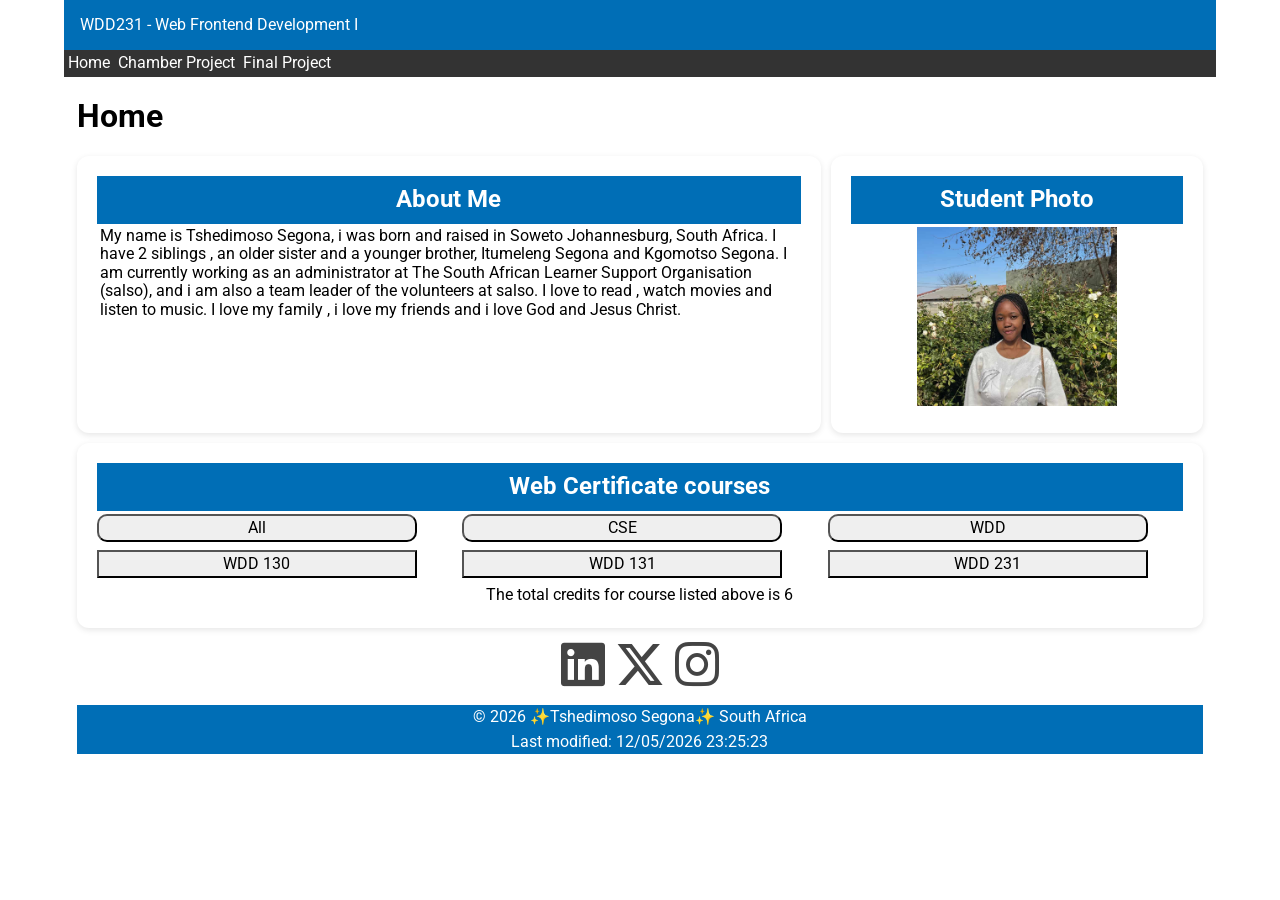
==== index.html @ eb66268a "changes" ====
<!DOCTYPE html>
<html lang="en">
<head>
    <meta charset="UTF-8">
    <meta name="viewport" content="width=device-width, initial-scale=1.0">
    <meta name="description" content="This is a course home page that meets course standards, is responsive, and passes accessibility, best practice, and SEO tests from DevTools.">
    <meta name="author" content="Tshedimoso Segona">
    <title>WDD231 - Web Frontend Development I - Tshedimoso Segona</title>
    <link rel="stylesheet" href="styles/normalize.css">
    <link rel="stylesheet" href="styles/small.css">
    <link rel="stylesheet" href="styles/large.css">
    <link rel="stylesheet" href="https://cdnjs.cloudflare.com/ajax/libs/font-awesome/6.5.1/css/all.min.css"/>
    <script src="scripts/getdate.js" defer></script>
    <link rel="preconnect" href="https://fonts.googleapis.com">
    <link rel="preconnect" href="https://fonts.gstatic.com" crossorigin>
    <link href="https://fonts.googleapis.com/css2?family=Roboto:ital@1&display=swap" rel="stylesheet">
</head>

<body>
    <header>
        <span id="page-name">
            WDD231 - Web Frontend Development I
        </span>
        <nav>
            <ul class="navigation">
                <li><a href="#">Home</a></li>
                <li><a href="#">Chamber Project</a></li>
                <li><a href="#">Final Project</a></li>
            </ul>
        </nav>
    </header>
    
    <main>
        <h1>Home</h1>
        <div class="grid">
            <section class="card1">
                <div class="card-header">
                    <h2>About Me</h2>
                </div>
                <p>
                    My name is Tshedimoso Segona, i was born and raised in Soweto Johannesburg, South Africa.
                    I have 2 siblings , an older sister and a younger brother, Itumeleng Segona and Kgomotso Segona.
                    I am currently working as an administrator at The South African Learner Support Organisation (salso), and 
                    i am also a team leader of the volunteers at salso. I love to read , watch movies and listen to music.
                    I love my family , i love my friends and i love God and Jesus Christ.
                 </p>
            </section>

            <section class="card2">
                <div class="card-header">
                    <h2>Student Photo</h2>
                </div>
                <img class="profile-picture" src="images/profile.jpg" alt="A picture of my face" width="200">
            </section>

            <section class="card3">
                <div class="card-header">
                    <h2>Web Certificate courses</h2>
                </div>
                <div class="buttons-grid1">
                    <a href="#" target="_blank"><button class="rounded">All</button></a>
                    <a href="#" target="_blank"><button class="rounded">CSE</button></a>
                    <a href="#" target="_blank"><button class="rounded">WDD</button></a>
                </div>
                <div class="buttons-grid2">
                    <a href="#" target="_blank"><button class="rectangle">WDD 130</button></a>
                    <a href="#" target="_blank"><button class="rectangle">WDD 131</button></a>
                    <a href="#" target="_blank"><button class="rectangle">WDD 231</button></a>
                </div>
                <p class="p">The total credits for course listed above is 6</p>
            </section>
        </div>
    </main>

    <footer>
        <div class="footer1">
            <a href="https://www.linkedin.com" target="_blank" aria-label="LinkedIn">
                <i class="fa-brands fa-linkedin"></i>
            </a>

            <a href="https://www.twitter.com" target="_blank" aria-label="Twitter">
                <i class="fa-brands fa-x-twitter"></i>
            </a>

            <a href="https://www.instagram.com" target="_blank" aria-label="Instagram">
                <i class="fa-brands fa-instagram"></i>
            </a>
        </div>
        <div class="footer2">
            <p>© <span id="currentyear"></span> ✨Tshedimoso Segona✨ South Africa</p>
            <p><span id="lastModified"></span></p>
        </div>
    </footer>
</body>
</html>
---- styles/large.css ----
/**must contain a media query**/
*{
    padding: 0;
    margin: 0;
    
}

header{
    font-family: "Roboto", sans-serif;
    font-weight: 400;
    max-width: 90vw;
    margin: 0 auto;
}

main, footer{
     font-family: "Roboto", sans-serif;
    font-weight: 400;
    max-width: 88vw;
    margin: 0 auto;
}

#page-name{
    display: block;
	background-color: #006eb6;
	padding: 1rem;
	color: #fff;
    
}

.navigation{
    list-style: none;
    display: flex;
    background-color: #333;  
}

.navigation a {
    display: block;
    color: #ffffff;
    text-decoration: none;
    padding: 4px;
}

.navigation a:hover {
	font-weight: 700;
	color:  #006eb6;
}

.grid {
    display: grid;
    grid-template-columns: 2fr 1fr; 
    gap: 10px;
}

.card1 ,.card2 ,.card3 {
  background-color: #ffffff;
  padding: 20px;
  border-radius: 12px;
  border-color: #0c0c0c;
  box-shadow: 0 2px 6px #0000001a;
}

.card3 {
  grid-column: 1 / -1; 
}

.card-header{
    background-color: #006eb6;
    color: white;
    text-align: center;
    font-size: 16px;
    font-weight: bold;
    padding: 10px 15px;
}

.profile-picture, p{
    padding: 3px;
}

.card2, img{
    text-align: center;
}

.buttons-grid1 {
    display: grid;
    grid-template-columns: 1fr 1fr 1fr;
    gap: 10px;
}

.buttons-grid2 {
    display: grid;
    grid-template-columns: 1fr 1fr 1fr;
    gap: 10px;

}

button{
    width: 20rem;
    padding: 3px;
    margin-top: 3px;
    margin-bottom: 5px;
}

.rectangle {
    border-radius: 0px;    
}

.rounded{
    border-radius: 10px;
}

.p{
    text-align: center;
}

.footer1 {
  display: flex;
  justify-content: center;
  gap: 10px;
  padding: 10px;
}

.footer1 a {
  color: #444;
  font-size: 50px;
  transition: color 0.3s ease;
}

.footer1 a:hover {
  color: #006eb6;
}

.footer2 {
    background-color:  #006eb6;
    color:white;
    text-align: center;
}
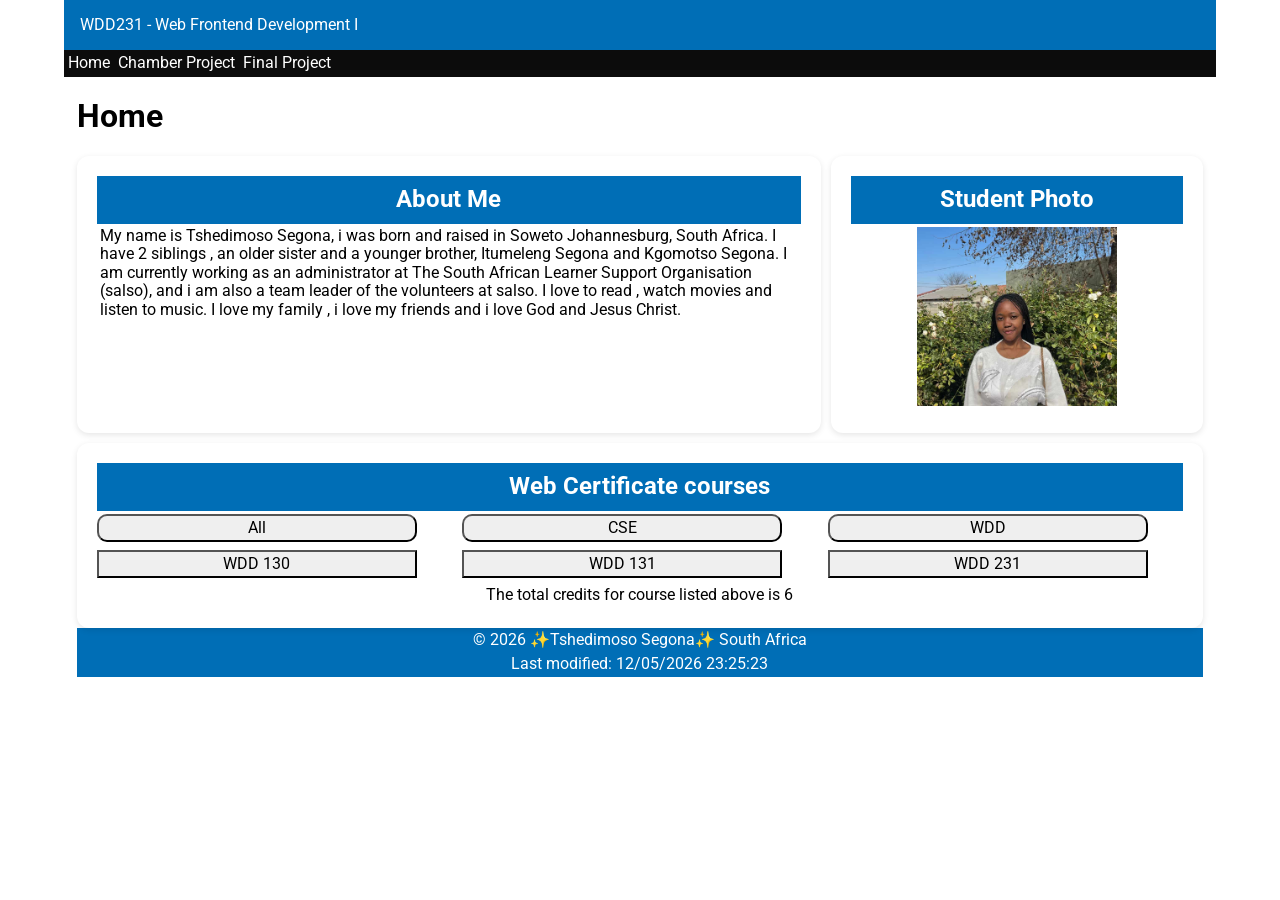
==== commit 2a6aeeeb: "changes" ====
--- a/index.html
+++ b/index.html
@@ -9,7 +9,6 @@
     <link rel="stylesheet" href="styles/normalize.css">
     <link rel="stylesheet" href="styles/small.css">
     <link rel="stylesheet" href="styles/large.css">
-    <link rel="stylesheet" href="https://cdnjs.cloudflare.com/ajax/libs/font-awesome/6.5.1/css/all.min.css"/>
     <script src="scripts/getdate.js" defer></script>
     <link rel="preconnect" href="https://fonts.googleapis.com">
     <link rel="preconnect" href="https://fonts.gstatic.com" crossorigin>
@@ -58,14 +57,14 @@
                     <h2>Web Certificate courses</h2>
                 </div>
                 <div class="buttons-grid1">
-                    <a href="#" target="_blank"><button class="rounded">All</button></a>
-                    <a href="#" target="_blank"><button class="rounded">CSE</button></a>
-                    <a href="#" target="_blank"><button class="rounded">WDD</button></a>
+                   <button class="rounded">All</button>
+                    <button class="rounded">CSE</button>
+                    <button class="rounded">WDD</button>
                 </div>
                 <div class="buttons-grid2">
-                    <a href="#" target="_blank"><button class="rectangle">WDD 130</button></a>
-                    <a href="#" target="_blank"><button class="rectangle">WDD 131</button></a>
-                    <a href="#" target="_blank"><button class="rectangle">WDD 231</button></a>
+                    <button class="rectangle">WDD 130</button>
+                    <button class="rectangle">WDD 131</button>
+                    <button class="rectangle">WDD 231</button>
                 </div>
                 <p class="p">The total credits for course listed above is 6</p>
             </section>
@@ -74,17 +73,7 @@
 
     <footer>
         <div class="footer1">
-            <a href="https://www.linkedin.com" target="_blank" aria-label="LinkedIn">
-                <i class="fa-brands fa-linkedin"></i>
-            </a>
-
-            <a href="https://www.twitter.com" target="_blank" aria-label="Twitter">
-                <i class="fa-brands fa-x-twitter"></i>
-            </a>
-
-            <a href="https://www.instagram.com" target="_blank" aria-label="Instagram">
-                <i class="fa-brands fa-instagram"></i>
-            </a>
+            
         </div>
         <div class="footer2">
             <p>© <span id="currentyear"></span> ✨Tshedimoso Segona✨ South Africa</p>
--- a/styles/large.css
+++ b/styles/large.css
@@ -30,8 +30,10 @@
 .navigation{
     list-style: none;
     display: flex;
-    background-color: #333;  
+    background-color: #0c0c0c;
+    color: #ffffff;
 }
+
 
 .navigation a {
     display: block;
@@ -112,22 +114,6 @@
     text-align: center;
 }
 
-.footer1 {
-  display: flex;
-  justify-content: center;
-  gap: 10px;
-  padding: 10px;
-}
-
-.footer1 a {
-  color: #444;
-  font-size: 50px;
-  transition: color 0.3s ease;
-}
-
-.footer1 a:hover {
-  color: #006eb6;
-}
 
 .footer2 {
     background-color:  #006eb6;
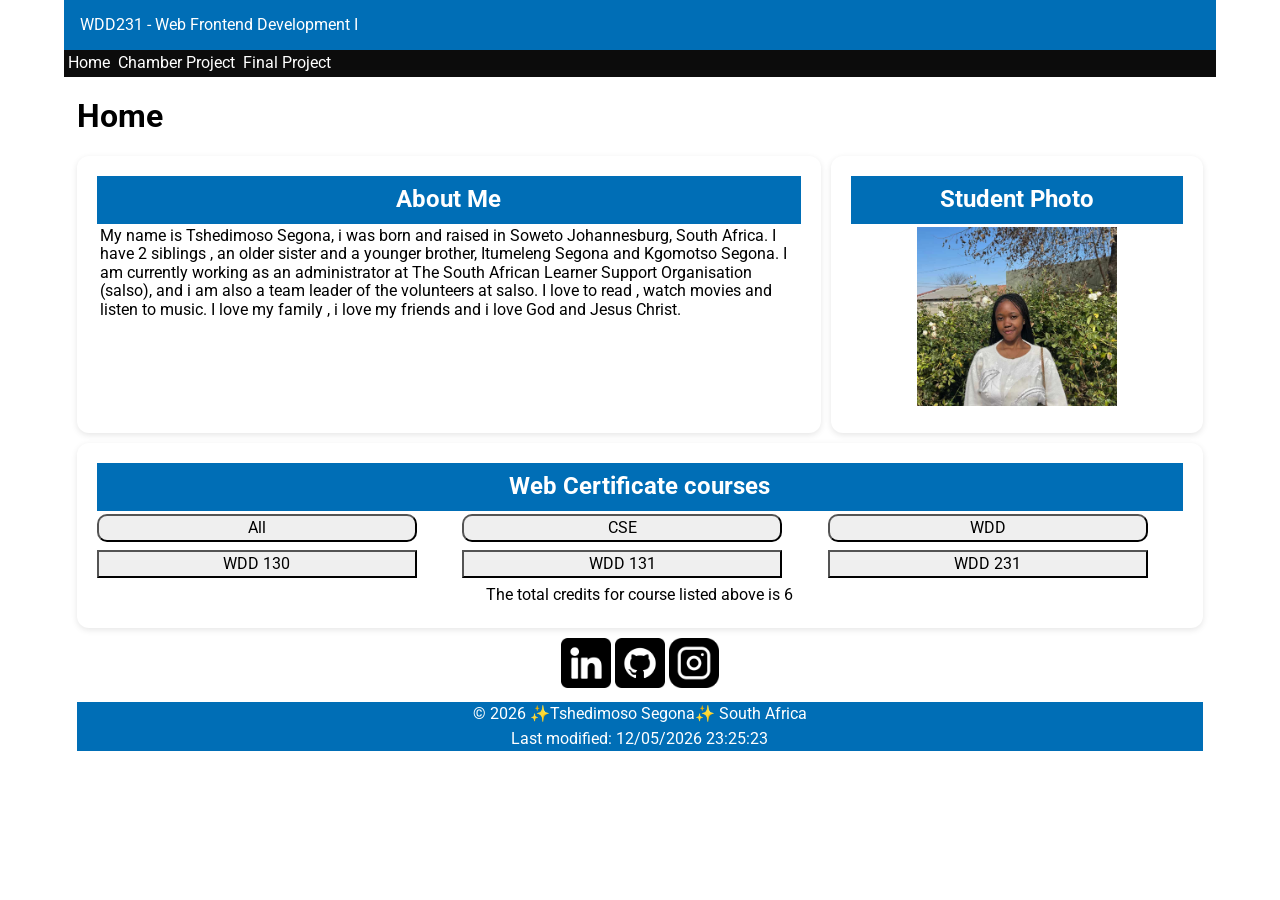
==== commit 32dc03d8: "changes" ====
--- a/index.html
+++ b/index.html
@@ -73,7 +73,9 @@
 
     <footer>
         <div class="footer1">
-            
+            <a href="https://www.linkedin.com/in/tshedimoso-segona/"><img  src="images/linkedin.png" alt="linkedin icon" width="50"></a>
+            <a href="https://github.com/Tshedimoso"><img  src="images/github.png" alt="a github icon" width="50"></a>
+            <a href="https://www.instagram.com/tshedimoso_segona/"><img  src="images/instagram.png" alt="an instagram icon" width="50"></a>
         </div>
         <div class="footer2">
             <p>© <span id="currentyear"></span> ✨Tshedimoso Segona✨ South Africa</p>
--- a/styles/large.css
+++ b/styles/large.css
@@ -113,7 +113,10 @@
 .p{
     text-align: center;
 }
-
+.footer1{
+    text-align:center;
+    padding: 10px;
+}
 
 .footer2 {
     background-color:  #006eb6;
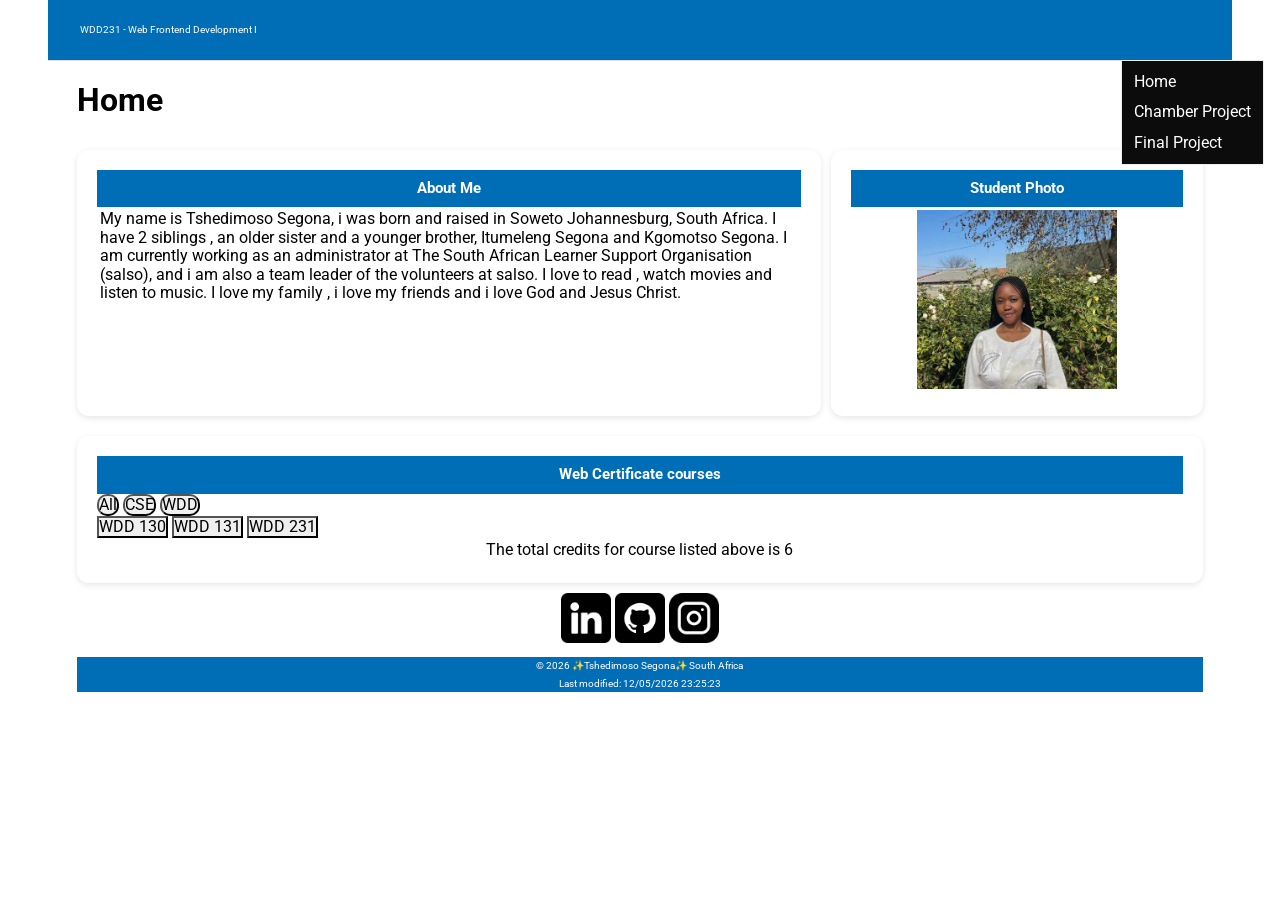
==== commit e7348d8d: "changes" ====
--- a/index.html
+++ b/index.html
@@ -10,23 +10,27 @@
     <link rel="stylesheet" href="styles/small.css">
     <link rel="stylesheet" href="styles/large.css">
     <script src="scripts/getdate.js" defer></script>
+    <script  src="scripts/nav-hamburger.js" defer></script>
     <link rel="preconnect" href="https://fonts.googleapis.com">
     <link rel="preconnect" href="https://fonts.gstatic.com" crossorigin>
     <link href="https://fonts.googleapis.com/css2?family=Roboto:ital@1&display=swap" rel="stylesheet">
 </head>
 
 <body>
-    <header>
+    <header class="nav">
+        <div clas="header-inner">
         <span id="page-name">
             WDD231 - Web Frontend Development I
         </span>
-        <nav>
+        <button class="hamburger" id="hamburger" arial-label="Open navigation">☰</button>
+        <nav id="main-nav" class="nav-hidden" arial-label="Primary">
             <ul class="navigation">
                 <li><a href="#">Home</a></li>
                 <li><a href="#">Chamber Project</a></li>
                 <li><a href="#">Final Project</a></li>
             </ul>
         </nav>
+        </div>
     </header>
     
     <main>
--- a/styles/small.css
+++ b/styles/small.css
@@ -0,0 +1,117 @@
+/**must contain a media query**/
+*{
+    padding: 0;
+    margin: 0;
+    
+}
+
+header{
+    font-family: "Roboto", sans-serif;
+    font-weight: 400;
+    max-width: 90vw;
+    margin: 0 auto;
+}
+
+main, footer{
+     font-family: "Roboto", sans-serif;
+    font-weight: 400;
+    max-width: 88vw;
+    margin: 0 auto;
+}
+
+header {
+background:  #006eb6;
+border-bottom: 1px solid #ddd;
+padding: 0.5rem 1rem;
+}
+
+#page-name{
+    font-size: 10px;
+}
+
+.nav-hidden { display: none; }
+
+nav {
+position: absolute;
+top: 60px;
+right: 1rem;
+background-color: #0c0c0c;
+border: 1px solid #eee;
+padding: 0.5rem;
+
+}
+
+.navigation {
+list-style: none;
+margin: 0;
+padding: 0;
+display: flex;
+flex-direction: column;
+gap: 0.25rem;
+}
+
+.navigation a {
+    color: #ffffff;
+}
+
+.hamburger {
+font-size: 30px;
+background: transparent;
+border: none;
+}
+
+.card1 ,.card2 ,.card3 {
+  background-color: #ffffff;
+  padding: 20px;
+  border-radius: 12px;
+  border-color: #0c0c0c;
+  box-shadow: 0 2px 6px #0000001a;
+  margin-top:10px;
+}
+
+.card-header{
+    background-color: #006eb6;
+    color: white;
+    text-align: center;
+    font-size: 10px;
+    font-weight: bold;
+    padding: 10px 15px;
+}
+
+.profile-picture, p{
+    padding: 3px;
+}
+
+.card2, img{
+    text-align: center;
+}
+
+
+
+.rectangle {
+    border-radius: 0px;    
+}
+
+.rounded{
+    border-radius: 10px;
+}
+
+.p{
+    text-align: center;
+}
+.footer1{
+    text-align:center;
+    padding: 10px;
+}
+
+.footer2 {
+    background-color:  #006eb6;
+    color:white;
+    text-align: center;
+    font-size: 10px;
+}
+
+
+
+
+
--- a/styles/large.css
+++ b/styles/large.css
@@ -1,131 +1,49 @@
-/**must contain a media query**/
-*{
-    padding: 0;
-    margin: 0;
-    
-}
+@media (min-width: 650px){
+    .hamburger { display: none; }
+    .nav-hidden { display:flex; }
 
-header{
+
+    header{
     font-family: "Roboto", sans-serif;
     font-weight: 400;
     max-width: 90vw;
     margin: 0 auto;
 }
 
-main, footer{
-     font-family: "Roboto", sans-serif;
-    font-weight: 400;
-    max-width: 88vw;
-    margin: 0 auto;
-}
+    #page-name{
+        display: block;
+        background-color: #006eb6;
+        padding: 1rem;
+        color: #fff;
+    
+    }
 
-#page-name{
-    display: block;
-	background-color: #006eb6;
-	padding: 1rem;
-	color: #fff;
-    
-}
+    .navigation{
+        list-style: none;
+        display: flex;
+        background-color: #0c0c0c;
+        color: #ffffff;
+    }
+    .navigation a {
+        display: block;
+        color: #ffffff;
+        text-decoration: none;
+        padding: 4px;
+    }
 
-.navigation{
-    list-style: none;
-    display: flex;
-    background-color: #0c0c0c;
-    color: #ffffff;
-}
+    .navigation a:hover {
+        font-weight: 700;
+        color:  #006eb6;
+    }
+
+    .grid {
+        display: grid;
+        grid-template-columns: 2fr 1fr; 
+        gap: 10px;
+    }
+    .card3 {
+        grid-column: 1 / -1; 
+    }
 
 
-.navigation a {
-    display: block;
-    color: #ffffff;
-    text-decoration: none;
-    padding: 4px;
-}
-
-.navigation a:hover {
-	font-weight: 700;
-	color:  #006eb6;
-}
-
-.grid {
-    display: grid;
-    grid-template-columns: 2fr 1fr; 
-    gap: 10px;
-}
-
-.card1 ,.card2 ,.card3 {
-  background-color: #ffffff;
-  padding: 20px;
-  border-radius: 12px;
-  border-color: #0c0c0c;
-  box-shadow: 0 2px 6px #0000001a;
-}
-
-.card3 {
-  grid-column: 1 / -1; 
-}
-
-.card-header{
-    background-color: #006eb6;
-    color: white;
-    text-align: center;
-    font-size: 16px;
-    font-weight: bold;
-    padding: 10px 15px;
-}
-
-.profile-picture, p{
-    padding: 3px;
-}
-
-.card2, img{
-    text-align: center;
-}
-
-.buttons-grid1 {
-    display: grid;
-    grid-template-columns: 1fr 1fr 1fr;
-    gap: 10px;
-}
-
-.buttons-grid2 {
-    display: grid;
-    grid-template-columns: 1fr 1fr 1fr;
-    gap: 10px;
-
-}
-
-button{
-    width: 20rem;
-    padding: 3px;
-    margin-top: 3px;
-    margin-bottom: 5px;
-}
-
-.rectangle {
-    border-radius: 0px;    
-}
-
-.rounded{
-    border-radius: 10px;
-}
-
-.p{
-    text-align: center;
-}
-.footer1{
-    text-align:center;
-    padding: 10px;
-}
-
-.footer2 {
-    background-color:  #006eb6;
-    color:white;
-    text-align: center;
-}
-
-
-
-
-
-
+}
